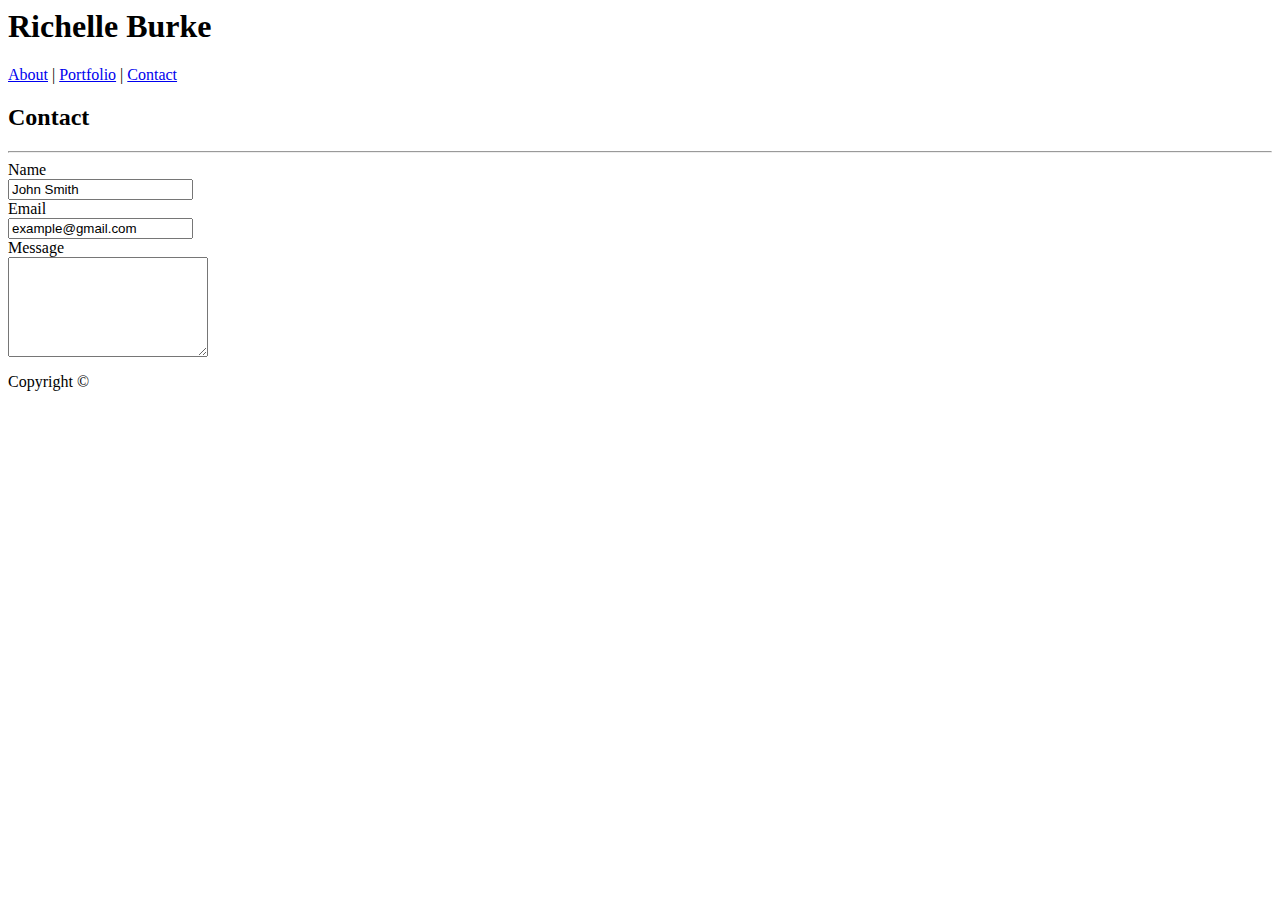
==== contact.html @ ba473f2d "v11: fixed html files formatting; css - bg img added" ====
<!DOCTYPE <!DOCTYPE html>
<html>

<!-- +++++++++++++++++++++++++++++++++++++++++++++++++++++++++++++++++++++++++++++ -->

<head>
    
    <meta charset="utf-8" />
    
    <meta http-equiv="X-UA-Compatible" content="IE=edge">
    
    <title>Page Title</title>
    
    <meta name="viewport" content="width=device-width, initial-scale=1">
    
    <!-- <link rel="stylesheet" type="text/css" href="assets/css/reset.css"> -->
    <link rel="stylesheet" type="text/css" href="assets/css/style.css">

    <script src="main.js"></script>

</head>

<!-- +++++++++++++++++++++++++++++++++++++++++++++++++++++++++++++++++++++++++++++ -->

<body>

<!-- ================= NAV BAR ================= -->

    <div class="menu">

            <header>
    
                <h1>Richelle Burke</h1>
    
                <nav>
                    <a href="index.html">About</a> |
                    <a href="portfolio.html">Portfolio</a> |
                    <a href="contact.html">Contact</a>
                </nav>
    
            </header>
    
        </div>
    
<!-- =========================================== -->

<!-- =============== CONTACT FORM ============== -->

    <div class="c-form">

        <h2>Contact</h2>

        <hr>

        <form>
            
            Name 
            <br>
            <input name="full-name" value="John Smith">
            <br>

            Email
            <br>
            <input name="email" value="example@gmail.com">
            <br>

            Message 
            <br>
            <textarea name="message" style="width:200px; height:100px;"></textarea>

        </form>

    </div>

<!-- =========================================== -->

<!-- ================= FOOTER ================== -->

    <div class="ftr">

            <footer>
                Copyright &#169;
            </footer>
    
        </div>
    
<!-- =========================================== -->

</body>

</html>
---- assets/css/style.css ----
body {
    background-image: url("/Users/richelleburke/Documents/UCF/UCF_Local/Week_1/Homework/Due_11.2/Solved/Recommended/Basic-Portfolio/assets/images/houndstooth-pattern.png")
}
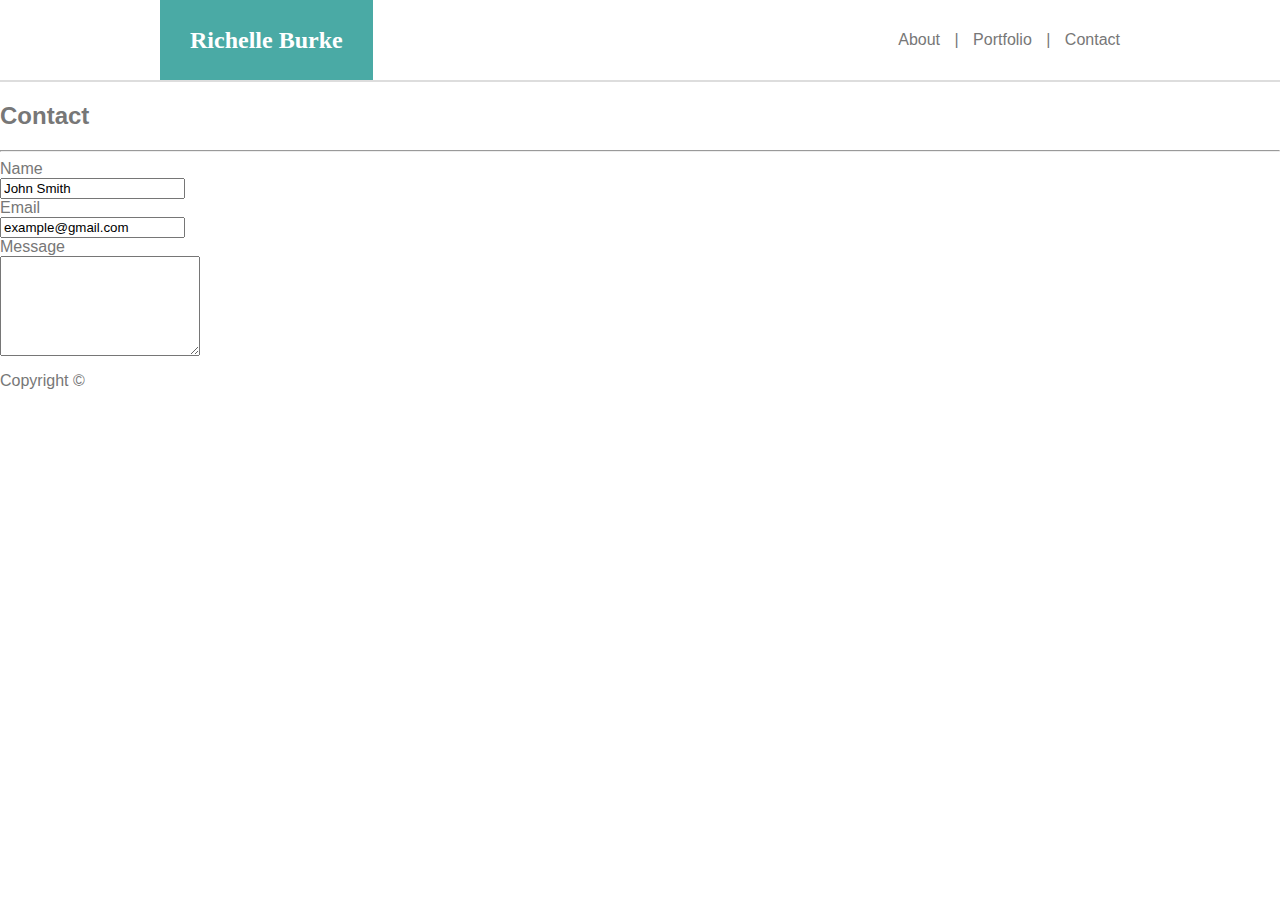
==== commit 7f376fc6: "v12: styled header in css" ====
--- a/contact.html
+++ b/contact.html
@@ -26,22 +26,22 @@
 
 <!-- ================= NAV BAR ================= -->
 
-    <div class="menu">
+<div class="menu">
 
-            <header>
-    
+        <header>
+
                 <h1>Richelle Burke</h1>
-    
+
                 <nav>
                     <a href="index.html">About</a> |
                     <a href="portfolio.html">Portfolio</a> |
                     <a href="contact.html">Contact</a>
                 </nav>
+
+        </header>
     
-            </header>
-    
-        </div>
-    
+    </div>
+
 <!-- =========================================== -->
 
 <!-- =============== CONTACT FORM ============== -->
--- a/assets/css/style.css
+++ b/assets/css/style.css
@@ -1,3 +1,39 @@
 body {
-    background-image: url("/Users/richelleburke/Documents/UCF/UCF_Local/Week_1/Homework/Due_11.2/Solved/Recommended/Basic-Portfolio/assets/images/houndstooth-pattern.png")
+    margin: 0;
+    padding: 0;
+    background-image: url("/Users/richelleburke/Documents/UCF/UCF_Local/Week_1/Homework/Due_11.2/Solved/Recommended/Basic-Portfolio/assets/images/pipes.png");
+    font-family: Arial, Helvetica, sans-serif;
+    color: #777777;
+}
+
+.menu {
+    background: #ffffff;
+    border-bottom: 2px solid #dddddd;
+}
+
+header {
+    width: 960px;
+    margin: auto;
+    line-height: 80px;
+}
+
+h1 {
+    display: inline;
+    padding: 80px 30px 27px 30px;
+    background: #4aaaa5;
+    font-family: Georgia, 'Times New Roman', Times, serif;
+    font-size: 24px;
+    color: white;
+}
+
+nav {
+    display: inline;
+    margin: 0;
+    float: right;
+    word-spacing: 10px;
+}
+
+a {
+    text-decoration: none;
+    color: #777777;
 }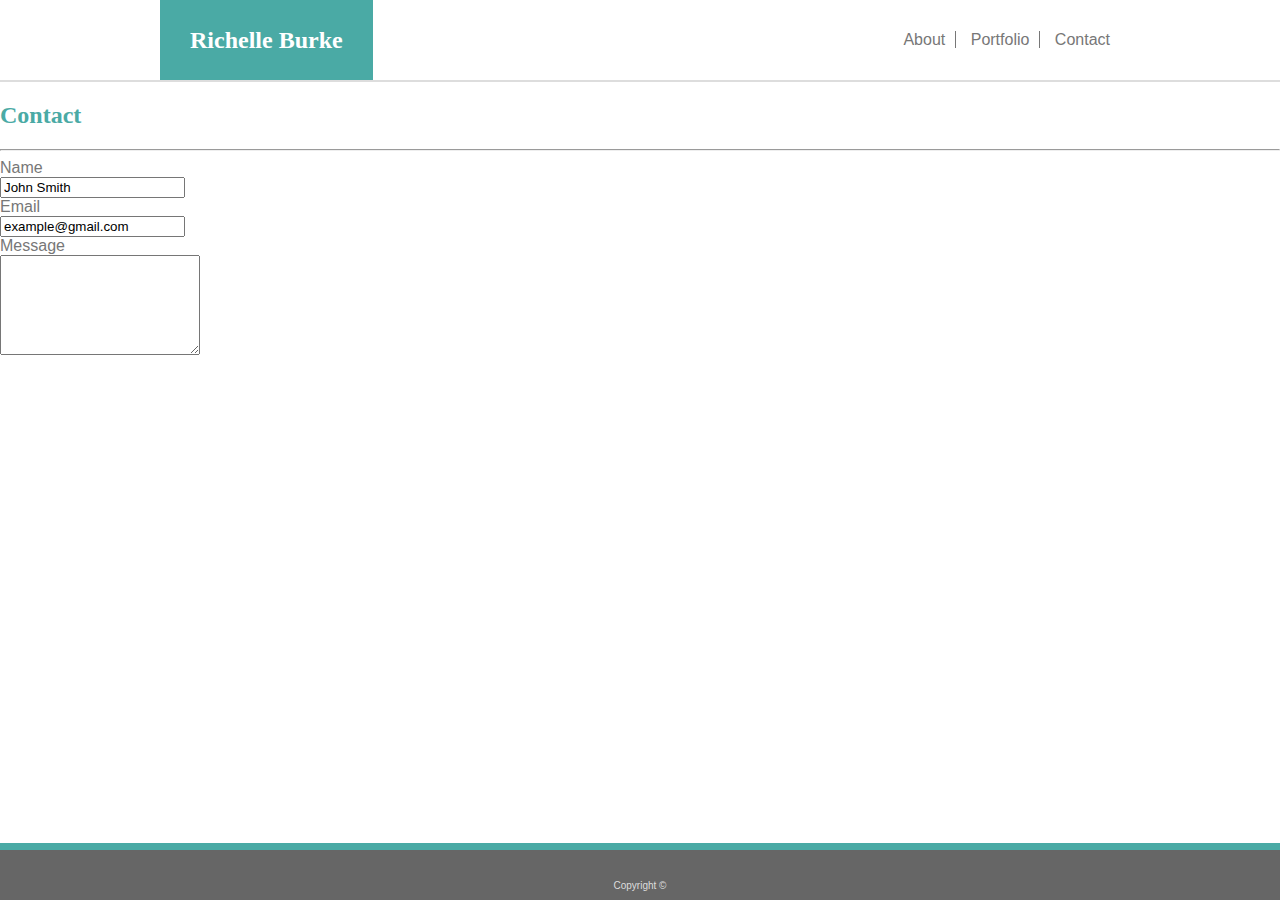
==== commit ce4a86e5: "v13: vertically align nav, added nav link borders" ====
--- a/contact.html
+++ b/contact.html
@@ -33,9 +33,11 @@
                 <h1>Richelle Burke</h1>
 
                 <nav>
-                    <a href="index.html">About</a> |
-                    <a href="portfolio.html">Portfolio</a> |
-                    <a href="contact.html">Contact</a>
+                    <ul>
+                        <li><a href="index.html">About</a></li>
+                        <li><a href="portfolio.html">Portfolio</a></li>
+                        <li><a href="contact.html">Contact</a></li>
+                    </ul>
                 </nav>
 
         </header>
--- a/assets/css/style.css
+++ b/assets/css/style.css
@@ -5,6 +5,13 @@
     font-family: Arial, Helvetica, sans-serif;
     color: #777777;
 }
+
+h2 {
+    font-family: Georgia, 'Times New Roman', Times, serif;
+    color: #4aaaa5;
+}
+
+/**************** NAV ****************/
 
 .menu {
     background: #ffffff;
@@ -27,13 +34,82 @@
 }
 
 nav {
+    float: right;
+    height: 82px;
+}
+
+ul {
     display: inline;
-    margin: 0;
-    float: right;
-    word-spacing: 10px;
+    vertical-align: middle;
+}
+
+li {
+    display: inline;
+    border-right: .5px solid #777777;
+}
+
+li:last-child {
+    border-right: none;
 }
 
 a {
     text-decoration: none;
     color: #777777;
-}+    padding: 10px;
+}
+
+
+/* ul {
+    list-style-type: none;
+    display: inline;
+    float: right;
+    margin: 0;
+    padding: 0;
+}
+
+li {
+    display: inline;
+} */
+
+/* nav {
+    float: right;
+    display: inline;
+    margin: 0;
+    word-spacing: 10px;
+}
+
+nav:last-child {
+    border-right: none;
+} */
+
+
+/****************************************/
+
+/**************** FOOTER ****************/
+
+.ftr {
+    position: fixed;
+    bottom: 0;
+    width: 100%;
+    height: 50px;
+    background: #666666;
+    border-top: 7px solid #4aaaa5;
+}
+
+footer {
+    text-align: center;
+    color: #dddddd;
+    font-size: 10px;
+    padding-top: 30px;
+}
+
+/****************************************/
+
+/*************** ABOUT ME ***************/
+
+.content {
+
+}
+
+/****************************************/
+
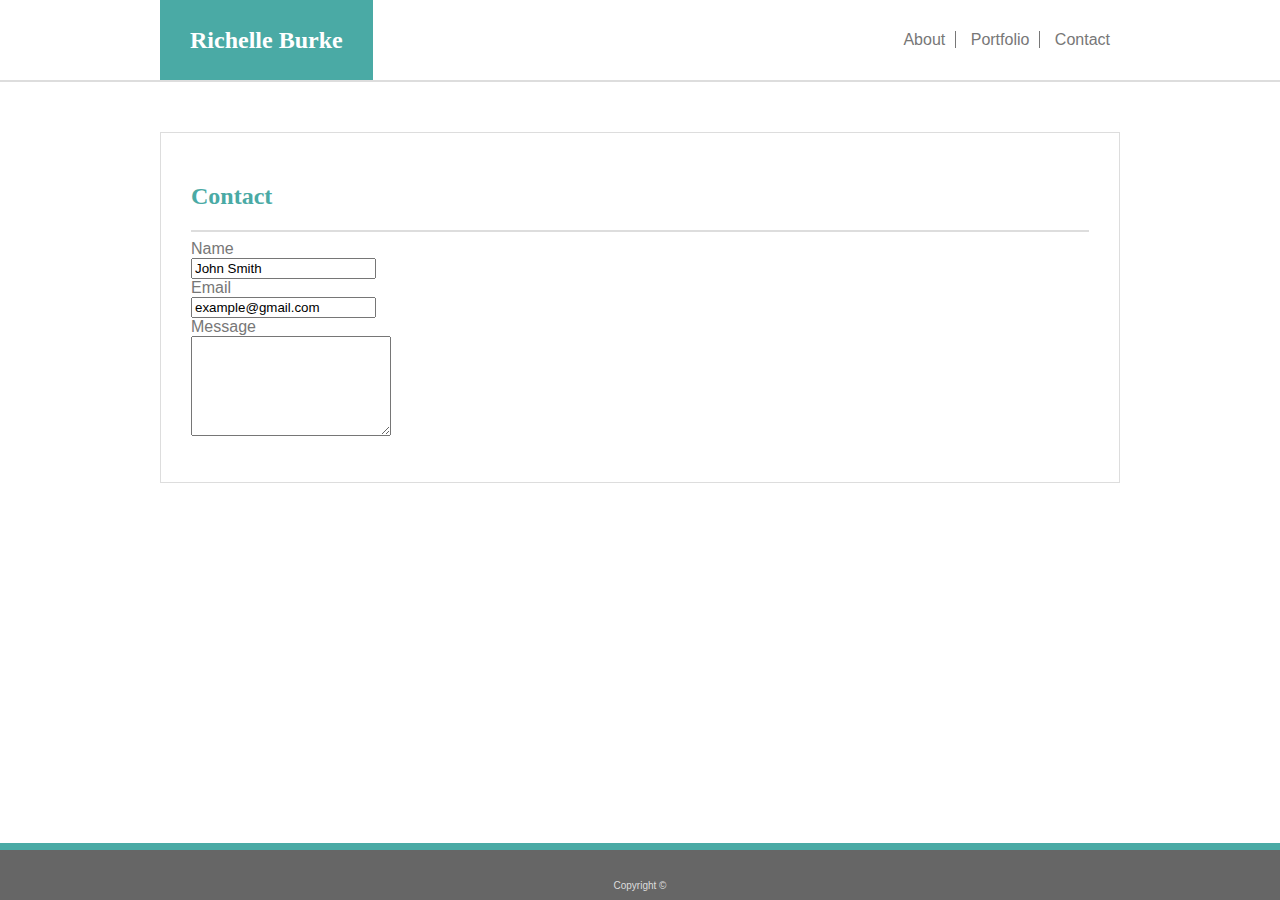
==== commit e94d6bc9: "v16: portfolio in progress" ====
--- a/contact.html
+++ b/contact.html
@@ -34,9 +34,9 @@
 
                 <nav>
                     <ul>
-                        <li><a href="index.html">About</a></li>
-                        <li><a href="portfolio.html">Portfolio</a></li>
-                        <li><a href="contact.html">Contact</a></li>
+                        <li><a class="navlink" href="index.html">About</a></li>
+                        <li><a class="navlink" href="portfolio.html">Portfolio</a></li>
+                        <li><a class="navlink" href="contact.html">Contact</a></li>
                     </ul>
                 </nav>
 
--- a/assets/css/style.css
+++ b/assets/css/style.css
@@ -6,9 +6,24 @@
     color: #777777;
 }
 
-h2 {
-    font-family: Georgia, 'Times New Roman', Times, serif;
-    color: #4aaaa5;
+.content, .wrapper, .c-form {
+    background: #ffffff;
+    border: .5px solid #dddddd;
+    width: 960px;
+    padding: 30px;
+    box-sizing: border-box;
+    margin: 0 auto;
+    margin-top: 50px;
+    margin-bottom: 120px;
+}
+
+/* Clearfix */
+.content:after, .wrapper:after, .c-form:after {
+    content: ".";
+    visibility: hidden;
+    display: block;
+    height: 0;
+    clear: both;
 }
 
 /**************** NAV ****************/
@@ -16,6 +31,7 @@
 .menu {
     background: #ffffff;
     border-bottom: 2px solid #dddddd;
+    height: 80px;
 }
 
 header {
@@ -31,6 +47,11 @@
     font-family: Georgia, 'Times New Roman', Times, serif;
     font-size: 24px;
     color: white;
+}
+
+h2 {
+    font-family: Georgia, 'Times New Roman', Times, serif;
+    color: #4aaaa5;
 }
 
 nav {
@@ -52,36 +73,11 @@
     border-right: none;
 }
 
-a {
+.navlink {
     text-decoration: none;
     color: #777777;
     padding: 10px;
 }
-
-
-/* ul {
-    list-style-type: none;
-    display: inline;
-    float: right;
-    margin: 0;
-    padding: 0;
-}
-
-li {
-    display: inline;
-} */
-
-/* nav {
-    float: right;
-    display: inline;
-    margin: 0;
-    word-spacing: 10px;
-}
-
-nav:last-child {
-    border-right: none;
-} */
-
 
 /****************************************/
 
@@ -107,9 +103,56 @@
 
 /*************** ABOUT ME ***************/
 
-.content {
+hr {
+    border: 1px solid #dddddd;
+}
 
+#profile {
+    float: left;
+    margin: 10px 20px 20px 0px;
+}
+
+p {
+    display: inline;
+    line-height: 2;
 }
 
 /****************************************/
 
+/*************** PORTFOLIO **************/
+
+.grid {
+    width: 600px;
+}
+
+figure {
+    margin: 0;
+}
+
+img {
+    width: 250px;
+    height: 200px;
+    padding: 0;
+    margin: 0;
+}
+
+#item {
+    width: 250px;
+    height: 200px;
+    background: #777777;
+    color: white;
+    text-align: center;
+    float: left;
+    margin: 30px;
+    margin-left: 0;
+}
+
+h4 {
+    font-family: Georgia, 'Times New Roman', Times, serif;
+    color: white;
+    margin: 0;
+    position: absolute;
+}
+
+/****************************************/
+
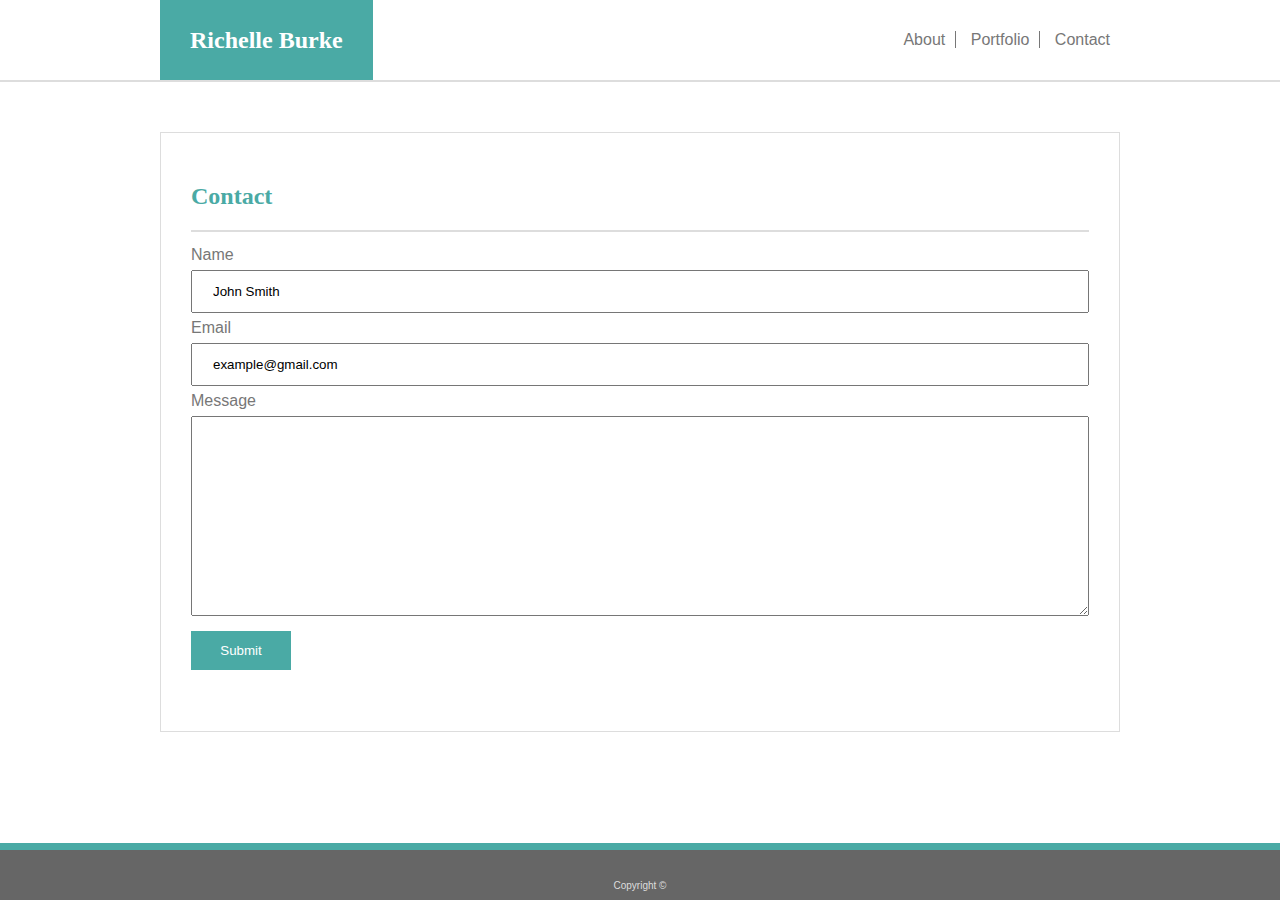
==== commit aa215990: "v18: finished all pages -> input copy" ====
--- a/contact.html
+++ b/contact.html
@@ -68,7 +68,9 @@
 
             Message 
             <br>
-            <textarea name="message" style="width:200px; height:100px;"></textarea>
+            <textarea name="message"></textarea>
+
+            <input class="submit-btn" type="submit" value="Submit">
 
         </form>
 
--- a/assets/css/style.css
+++ b/assets/css/style.css
@@ -90,6 +90,7 @@
     height: 50px;
     background: #666666;
     border-top: 7px solid #4aaaa5;
+    z-index: 100;
 }
 
 footer {
@@ -151,8 +152,41 @@
     font-family: Georgia, 'Times New Roman', Times, serif;
     color: white;
     margin: 0;
+    margin-top: 145px;
+    background: #4aaaa5;
+    box-sizing: border-box;
+    width: 250px;
+    padding: 15px;
     position: absolute;
+    z-index: 1;
 }
 
 /****************************************/
 
+/************* CONTACT FORM *************/
+
+form {
+    line-height: 30px;
+}
+
+input {
+    width: 100%;
+    padding: 12px 20px;
+}
+
+textarea {
+    width: 100%;
+    height: 200px;
+}
+
+.submit-btn {
+    color: white;
+    background: #4aaaa5;
+    margin: 15 15 15 0;
+    border: none;
+    width: 100px;
+}
+
+/****************************************/
+
+
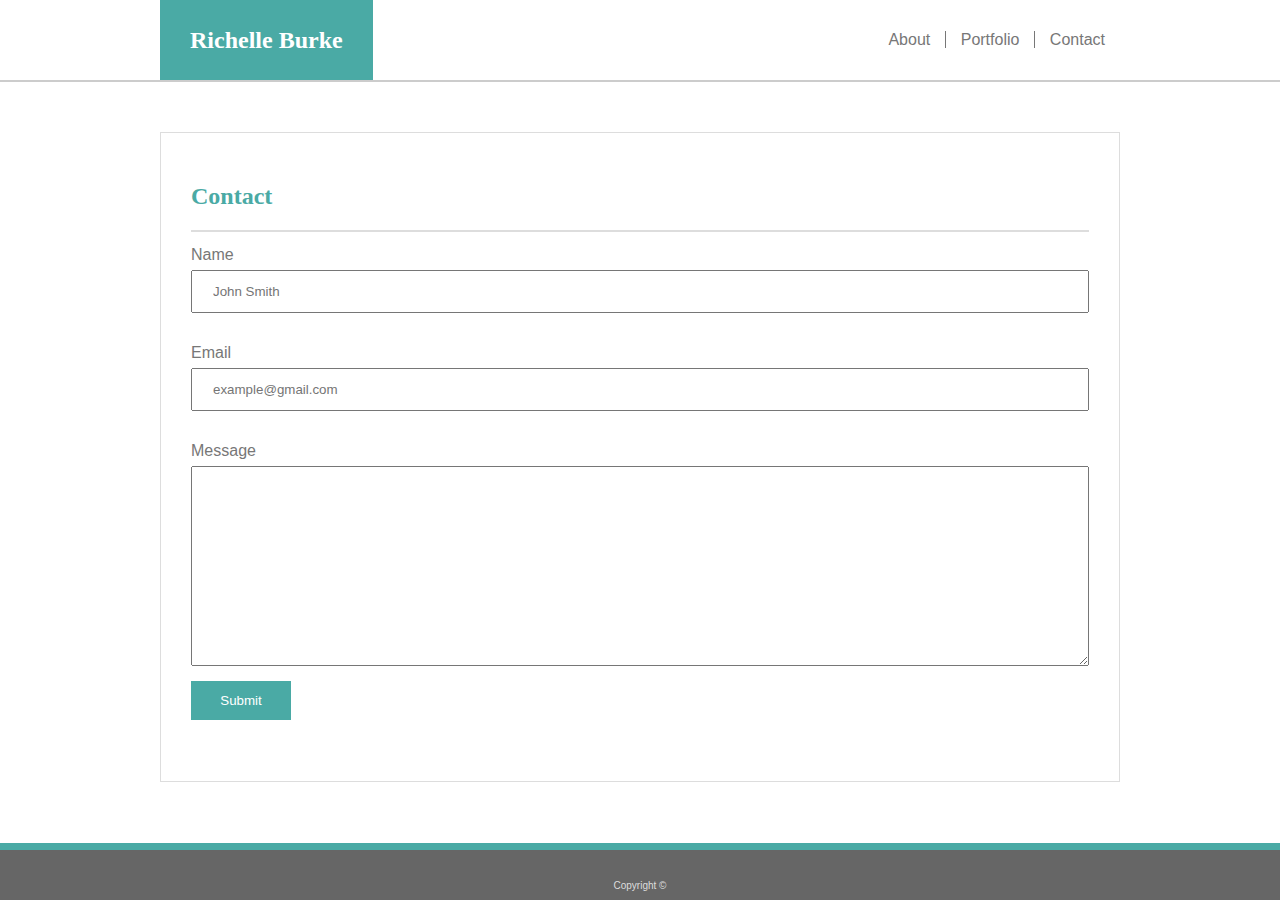
==== commit 6af326d6: "v19: added hover,focus styles on nav, portfolio, contact" ====
--- a/contact.html
+++ b/contact.html
@@ -26,11 +26,11 @@
 
 <!-- ================= NAV BAR ================= -->
 
-<div class="menu">
+    <div class="menu">
 
-        <header>
+            <header>
 
-                <h1>Richelle Burke</h1>
+                <a href="index.html"><h1>Richelle Burke</h1></a>
 
                 <nav>
                     <ul>
@@ -41,7 +41,7 @@
                 </nav>
 
         </header>
-    
+        
     </div>
 
 <!-- =========================================== -->
@@ -58,19 +58,19 @@
             
             Name 
             <br>
-            <input name="full-name" value="John Smith">
+            <input name="full-name" placeholder="John Smith">
             <br>
 
             Email
             <br>
-            <input name="email" value="example@gmail.com">
+            <input name="email" placeholder="example@gmail.com">
             <br>
 
             Message 
             <br>
             <textarea name="message"></textarea>
 
-            <input class="submit-btn" type="submit" value="Submit">
+            <input class="submit-btn" type="submit" placeholder="Submit">
 
         </form>
 
--- a/assets/css/style.css
+++ b/assets/css/style.css
@@ -4,6 +4,10 @@
     background-image: url("/Users/richelleburke/Documents/UCF/UCF_Local/Week_1/Homework/Due_11.2/Solved/Recommended/Basic-Portfolio/assets/images/pipes.png");
     font-family: Arial, Helvetica, sans-serif;
     color: #777777;
+}
+
+a {
+    text-decoration: none;
 }
 
 .content, .wrapper, .c-form {
@@ -30,14 +34,17 @@
 
 .menu {
     background: #ffffff;
-    border-bottom: 2px solid #dddddd;
+    border-bottom: 2px solid #cccccc;
     height: 80px;
 }
 
 header {
+    background: #ffffff;
+    border-bottom: 2px solid #cccccc;
     width: 960px;
     margin: auto;
     line-height: 80px;
+    height: 80px;
 }
 
 h1 {
@@ -77,6 +84,15 @@
     text-decoration: none;
     color: #777777;
     padding: 10px;
+    margin: 5px;
+    margin-left: 0;
+}
+
+.navlink:hover {
+    transition: .5s;
+    background: #4aaaa5;
+    background-size: 100%;
+    color: white;
 }
 
 /****************************************/
@@ -140,8 +156,6 @@
 #item {
     width: 250px;
     height: 200px;
-    background: #777777;
-    color: white;
     text-align: center;
     float: left;
     margin: 30px;
@@ -161,6 +175,11 @@
     z-index: 1;
 }
 
+ #item:hover {
+    transition: .5s;
+    opacity: .6;
+}
+
 /****************************************/
 
 /************* CONTACT FORM *************/
@@ -172,6 +191,7 @@
 input {
     width: 100%;
     padding: 12px 20px;
+    margin-bottom: 25px;
 }
 
 textarea {
@@ -179,6 +199,10 @@
     height: 200px;
 }
 
+input:focus, textarea:focus {
+    outline-color: #4aaaa5;
+}
+
 .submit-btn {
     color: white;
     background: #4aaaa5;
@@ -187,6 +211,11 @@
     width: 100px;
 }
 
-/****************************************/
-
-
+.submit-btn:hover {
+    transition: .5s;
+    opacity: .6;
+}
+
+/****************************************/
+
+
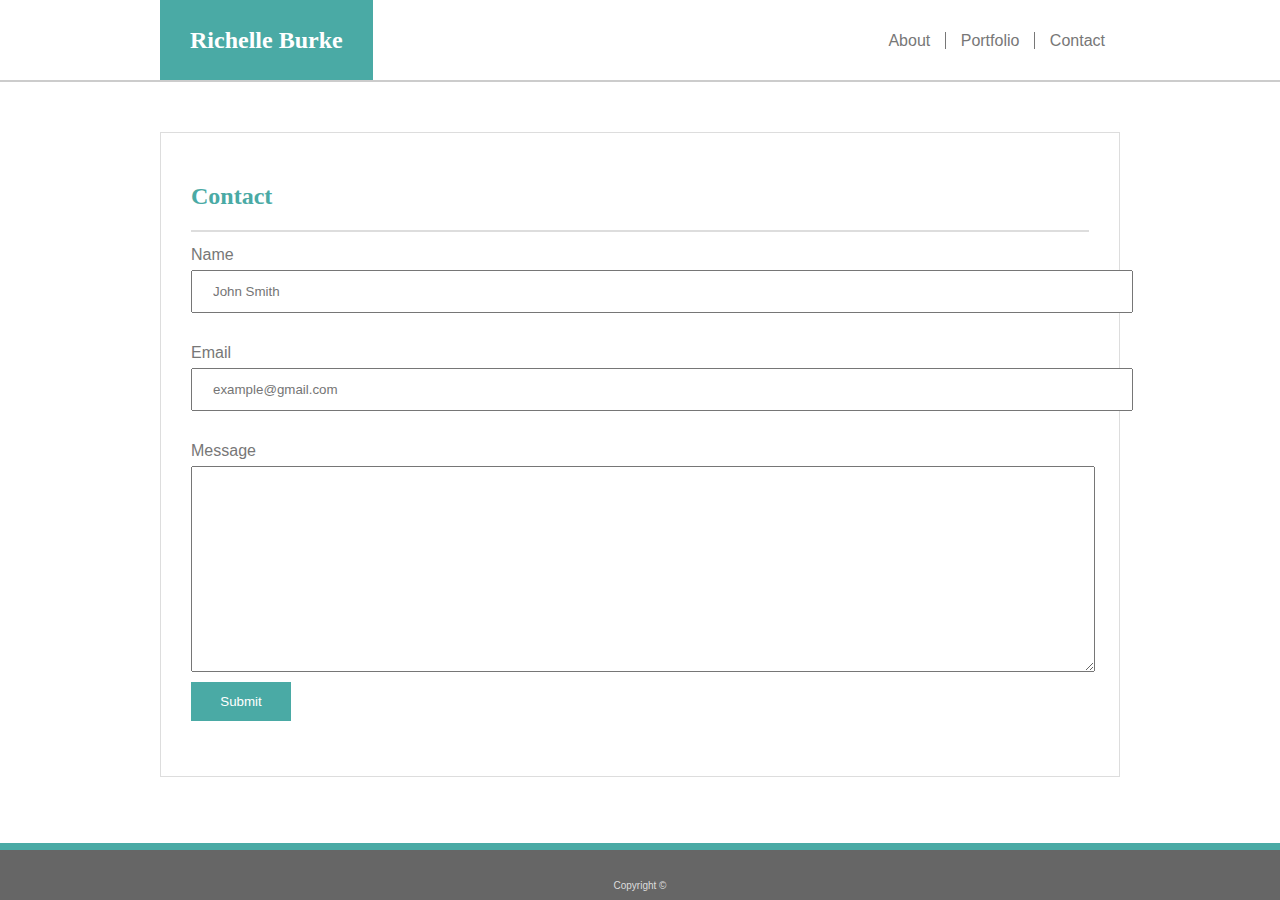
==== commit 737e4464: "v20: final - ready to deploy" ====
--- a/contact.html
+++ b/contact.html
@@ -1,4 +1,4 @@
-<!DOCTYPE <!DOCTYPE html>
+<!DOCTYPE html>
 <html>
 
 <!-- +++++++++++++++++++++++++++++++++++++++++++++++++++++++++++++++++++++++++++++ -->
